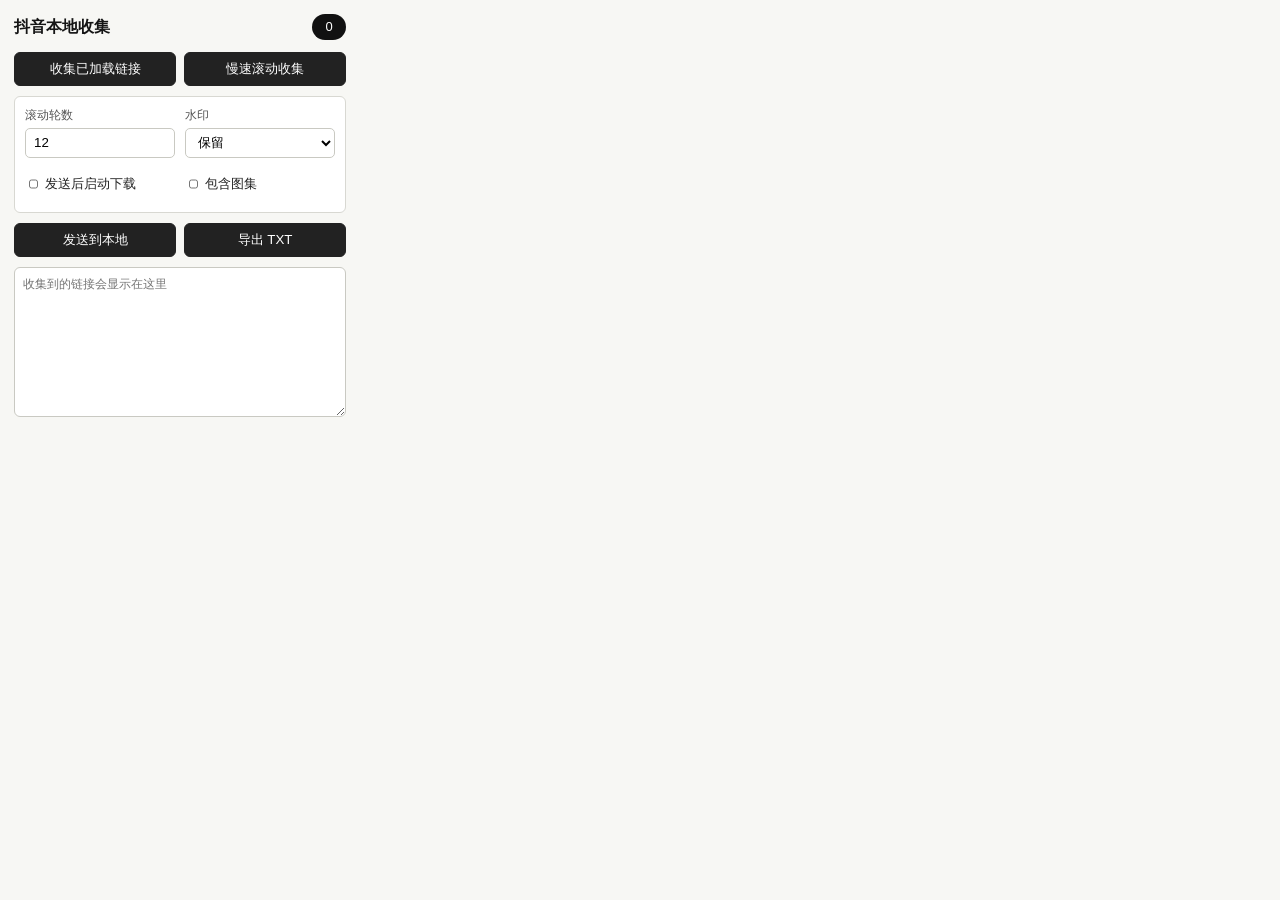
==== chrome_extension/popup.html @ 1e5da45b "Package local Douyin private toolkit" ====
<!doctype html>
<html lang="zh-CN">
  <head>
    <meta charset="utf-8">
    <meta name="viewport" content="width=device-width, initial-scale=1">
    <title>Douyin Local Collector</title>
    <link rel="stylesheet" href="popup.css">
  </head>
  <body>
    <main>
      <header>
        <h1>抖音本地收集</h1>
        <span id="count">0</span>
      </header>

      <section class="controls">
        <button id="collect">收集已加载链接</button>
        <button id="scrollCollect">慢速滚动收集</button>
      </section>

      <section class="options">
        <label>
          <span>滚动轮数</span>
          <input id="rounds" type="number" min="1" max="80" value="12">
        </label>
        <label>
          <span>水印</span>
          <select id="watermark">
            <option value="keep">保留</option>
            <option value="remove">移除</option>
          </select>
        </label>
        <label class="check">
          <input id="start" type="checkbox">
          <span>发送后启动下载</span>
        </label>
        <label class="check">
          <input id="includeImages" type="checkbox">
          <span>包含图集</span>
        </label>
      </section>

      <section class="controls">
        <button id="send">发送到本地</button>
        <button id="export">导出 TXT</button>
      </section>

      <textarea id="urls" spellcheck="false" placeholder="收集到的链接会显示在这里"></textarea>
      <p id="status"></p>
    </main>
    <script src="popup.js"></script>
  </body>
</html>
---- chrome_extension/popup.css ----
* {
  box-sizing: border-box;
}

body {
  width: 360px;
  margin: 0;
  font: 13px/1.4 -apple-system, BlinkMacSystemFont, "Segoe UI", sans-serif;
  color: #151515;
  background: #f7f7f4;
}

main {
  padding: 14px;
}

header {
  display: flex;
  align-items: center;
  justify-content: space-between;
  margin-bottom: 12px;
}

h1 {
  margin: 0;
  font-size: 16px;
  font-weight: 700;
}

#count {
  min-width: 34px;
  padding: 4px 8px;
  border-radius: 999px;
  text-align: center;
  color: #fff;
  background: #111;
}

.controls {
  display: grid;
  grid-template-columns: 1fr 1fr;
  gap: 8px;
  margin-bottom: 10px;
}

button {
  height: 34px;
  border: 1px solid #222;
  border-radius: 6px;
  color: #fff;
  background: #222;
  cursor: pointer;
}

button.secondary,
button:hover {
  background: #404040;
}

.options {
  display: grid;
  grid-template-columns: 1fr 1fr;
  gap: 8px 10px;
  margin-bottom: 10px;
  padding: 10px;
  border: 1px solid #d8d8d2;
  border-radius: 6px;
  background: #fff;
}

label {
  display: grid;
  gap: 4px;
}

label span {
  color: #555;
  font-size: 12px;
}

.check {
  grid-template-columns: 16px 1fr;
  align-items: center;
}

.check span {
  color: #222;
  font-size: 13px;
}

input,
select {
  height: 30px;
  border: 1px solid #c9c9c2;
  border-radius: 5px;
  padding: 0 8px;
  background: #fff;
}

textarea {
  width: 100%;
  height: 150px;
  border: 1px solid #c9c9c2;
  border-radius: 6px;
  padding: 8px;
  resize: vertical;
  font: 12px/1.35 ui-monospace, SFMono-Regular, Menlo, Consolas, monospace;
  background: #fff;
}

#status {
  min-height: 18px;
  margin: 8px 0 0;
  color: #444;
}
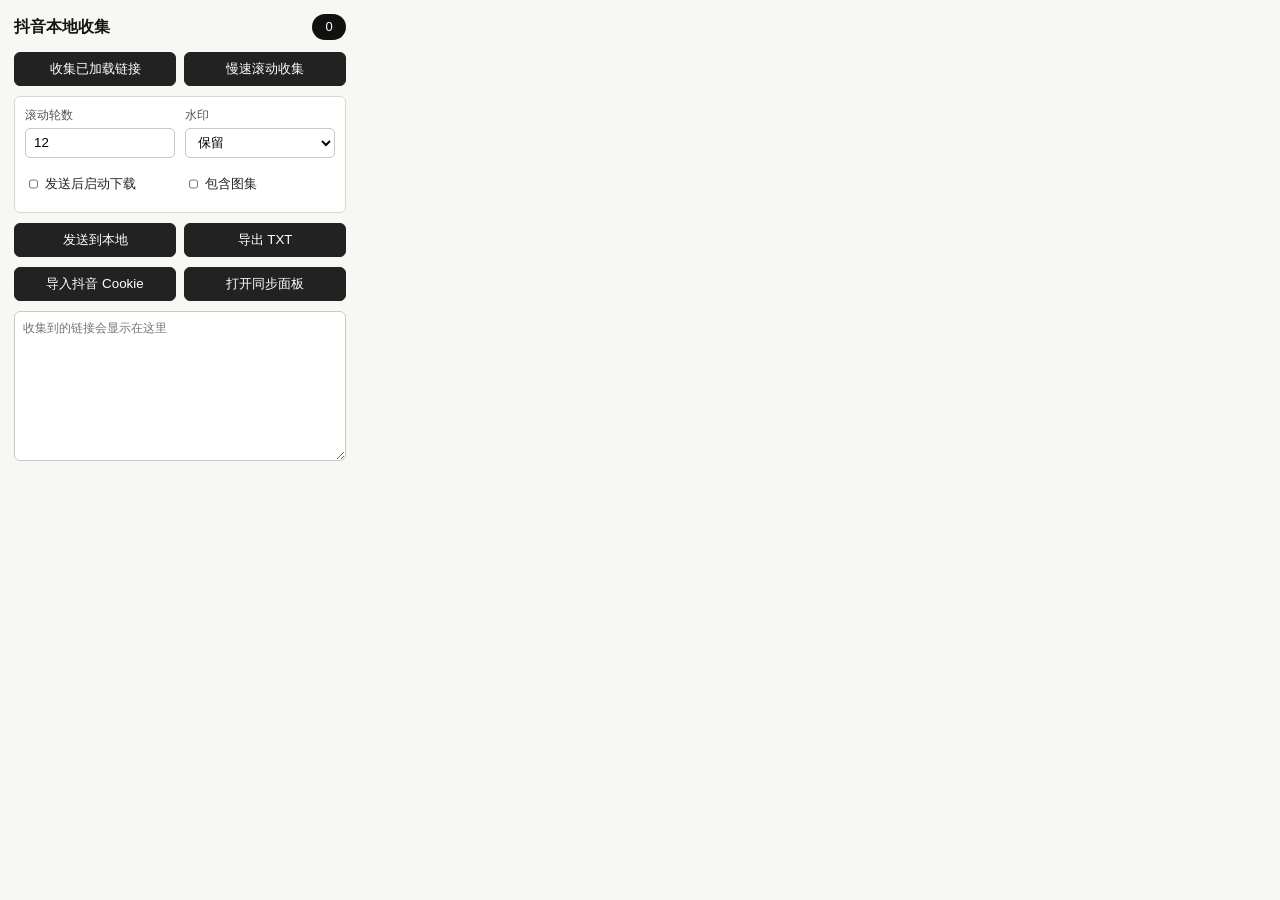
==== commit 5fe81f53: "Add creator autofill and cookie import" ====
--- a/chrome_extension/popup.html
+++ b/chrome_extension/popup.html
@@ -45,6 +45,11 @@
         <button id="export">导出 TXT</button>
       </section>
 
+      <section class="controls">
+        <button id="importCookie" type="button">导入抖音 Cookie</button>
+        <button id="openDashboard" type="button">打开同步面板</button>
+      </section>
+
       <textarea id="urls" spellcheck="false" placeholder="收集到的链接会显示在这里"></textarea>
       <p id="status"></p>
     </main>
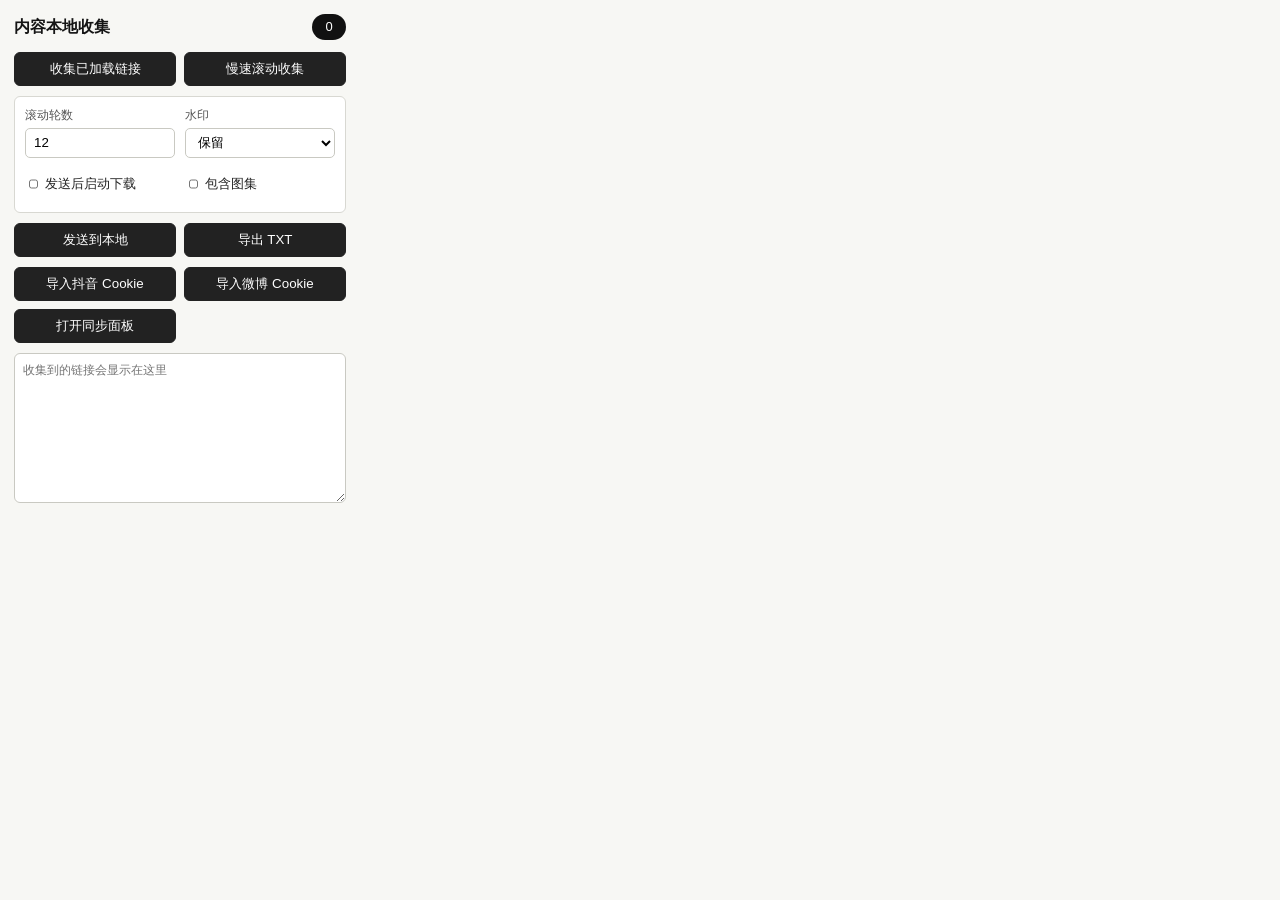
==== commit 13e6fd96: "Update multi-platform sync and weekly automation" ====
--- a/chrome_extension/popup.html
+++ b/chrome_extension/popup.html
@@ -3,13 +3,13 @@
   <head>
     <meta charset="utf-8">
     <meta name="viewport" content="width=device-width, initial-scale=1">
-    <title>Douyin Local Collector</title>
+    <title>Content Local Collector</title>
     <link rel="stylesheet" href="popup.css">
   </head>
   <body>
     <main>
       <header>
-        <h1>抖音本地收集</h1>
+          <h1>内容本地收集</h1>
         <span id="count">0</span>
       </header>
 
@@ -47,6 +47,7 @@
 
       <section class="controls">
         <button id="importCookie" type="button">导入抖音 Cookie</button>
+        <button id="importWeiboCookie" type="button">导入微博 Cookie</button>
         <button id="openDashboard" type="button">打开同步面板</button>
       </section>
 
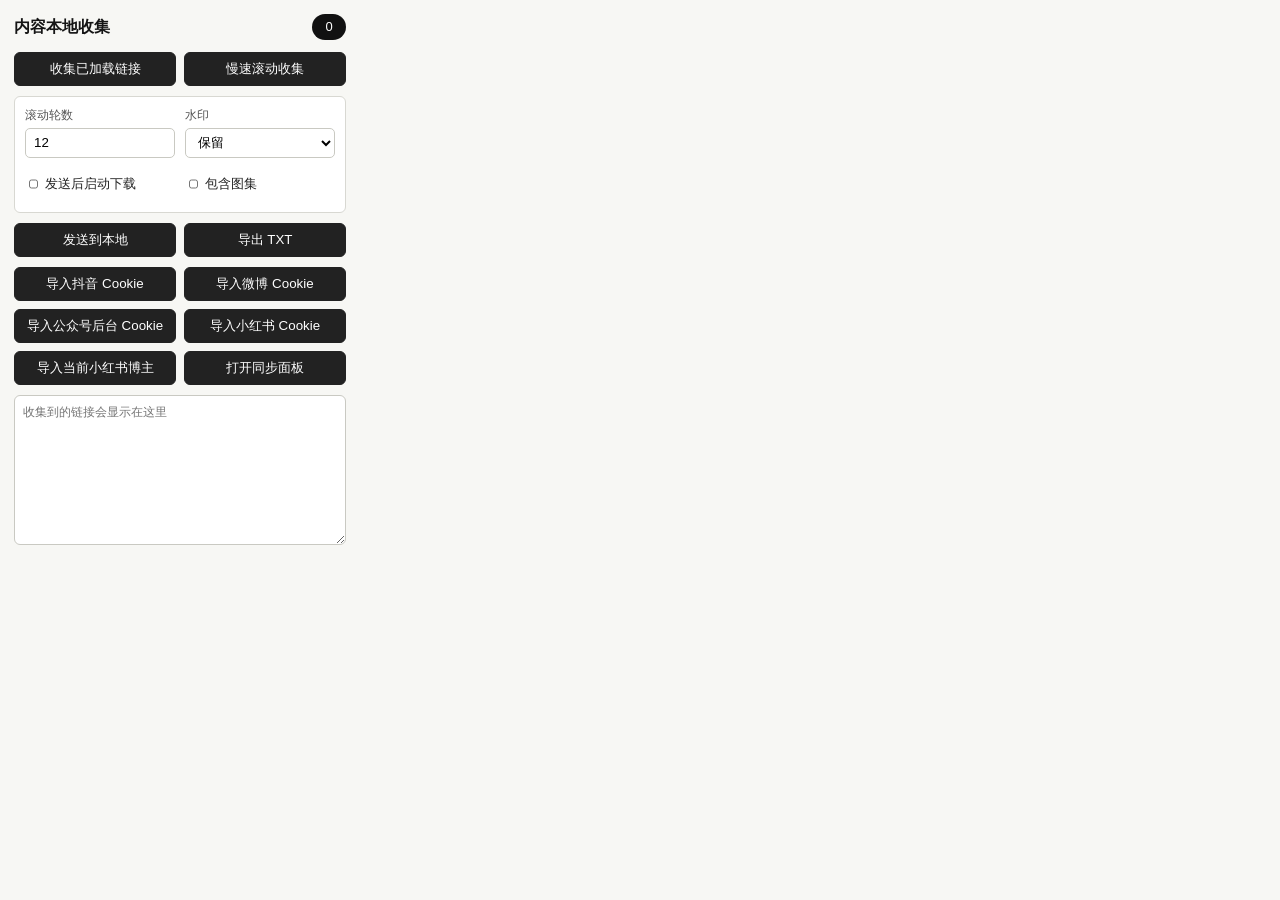
==== commit 3b75b259: "Improve multi-platform sync and schedules" ====
--- a/chrome_extension/popup.html
+++ b/chrome_extension/popup.html
@@ -48,6 +48,9 @@
       <section class="controls">
         <button id="importCookie" type="button">导入抖音 Cookie</button>
         <button id="importWeiboCookie" type="button">导入微博 Cookie</button>
+        <button id="importWechatCookie" type="button">导入公众号后台 Cookie</button>
+        <button id="importXiaohongshuCookie" type="button">导入小红书 Cookie</button>
+        <button id="importXiaohongshuProfile" type="button">导入当前小红书博主</button>
         <button id="openDashboard" type="button">打开同步面板</button>
       </section>
 
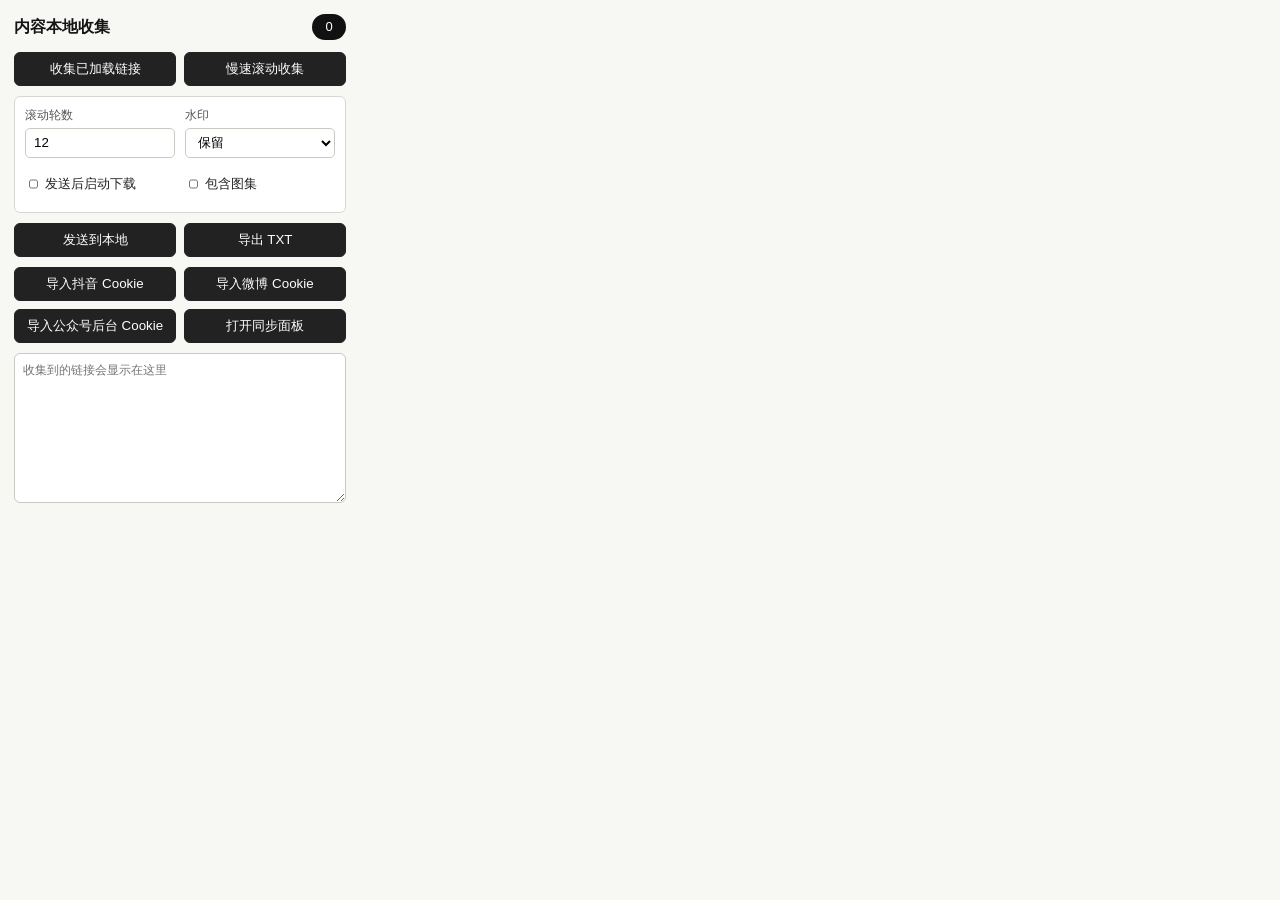
==== commit f2f93bfe: "Add YouTube sync and grouped creator library" ====
--- a/chrome_extension/popup.html
+++ b/chrome_extension/popup.html
@@ -49,8 +49,6 @@
         <button id="importCookie" type="button">导入抖音 Cookie</button>
         <button id="importWeiboCookie" type="button">导入微博 Cookie</button>
         <button id="importWechatCookie" type="button">导入公众号后台 Cookie</button>
-        <button id="importXiaohongshuCookie" type="button">导入小红书 Cookie</button>
-        <button id="importXiaohongshuProfile" type="button">导入当前小红书博主</button>
         <button id="openDashboard" type="button">打开同步面板</button>
       </section>
 
